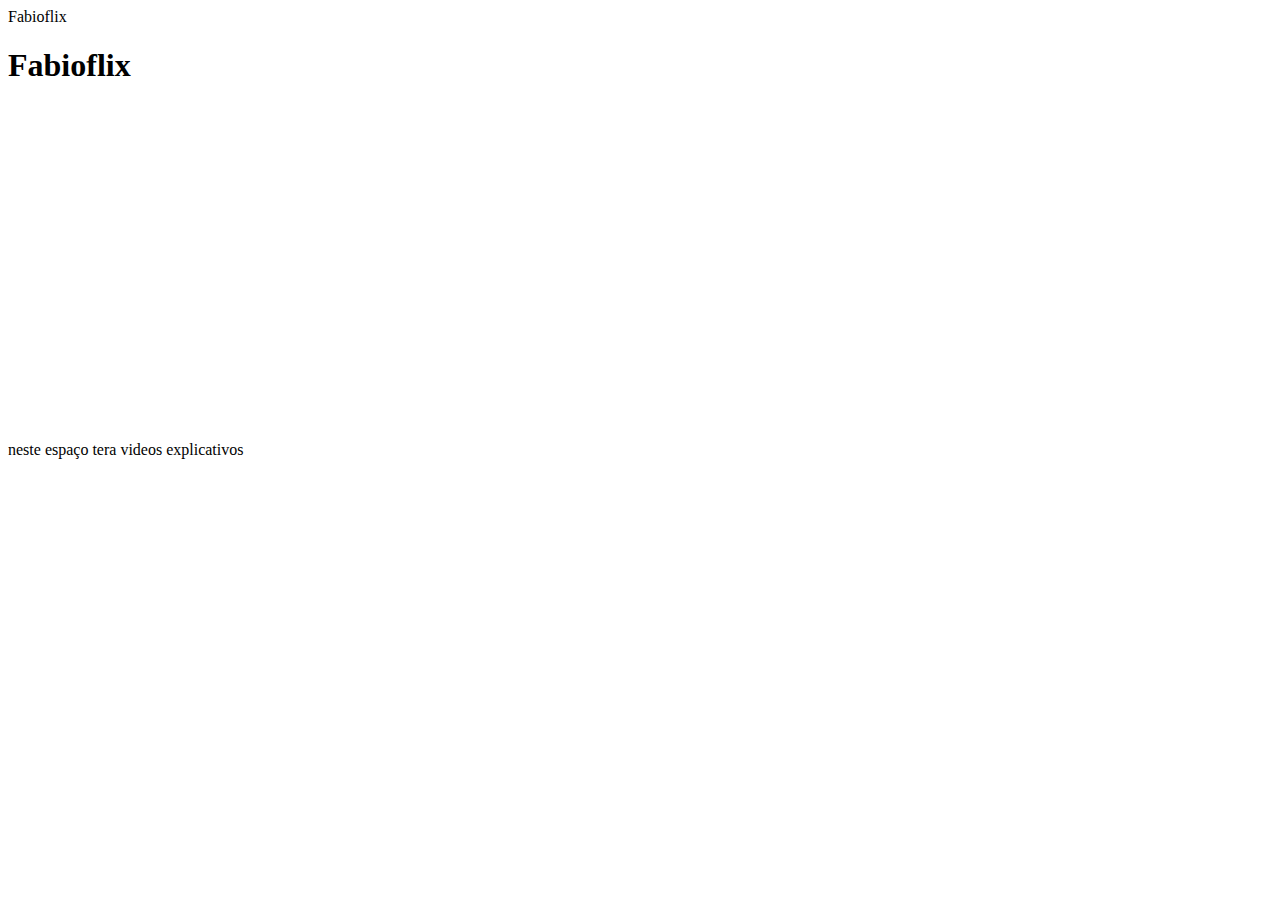
==== indx.html @ 76d66919 "addvideo1" ====
<!DOCTYPE html>
<html lang="pt-br">
<head>
    <meta charset="UTF-8">
    <meta name="viewport" content="width=device-width, initial-scale=1.0">
    <title>Fabioflix</title>
<body

  <header>Fabioflix</header>
    <H1>Fabioflix</H1> 
    <iframe width="560" height="315" src="https://www.youtube.com/embed/jImKLWqnexc?si=BWaaAuO6a2eyknLO" title="YouTube video player" frameborder="0" allow="accelerometer; autoplay; clipboard-write; encrypted-media; gyroscope; picture-in-picture; web-share" referrerpolicy="strict-origin-when-cross-origin" allowfullscreen></iframe>
 
    <p>neste espaço tera videos explicativos</p>
</body>
</html>
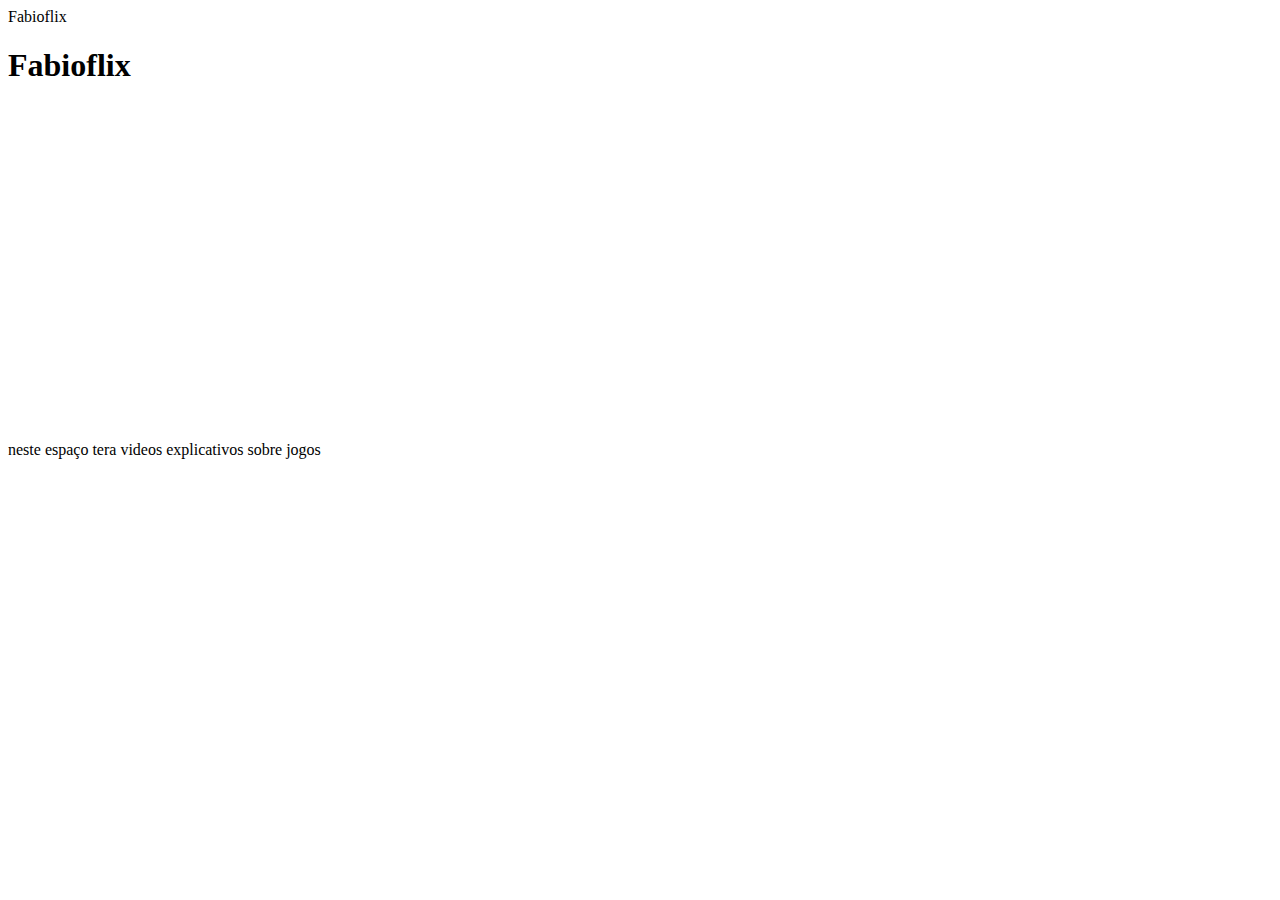
==== commit da42db49: "ensinandovideos" ====
--- a/indx.html
+++ b/indx.html
@@ -4,12 +4,13 @@
     <meta charset="UTF-8">
     <meta name="viewport" content="width=device-width, initial-scale=1.0">
     <title>Fabioflix</title>
+</head>
 <body
 
   <header>Fabioflix</header>
     <H1>Fabioflix</H1> 
     <iframe width="560" height="315" src="https://www.youtube.com/embed/jImKLWqnexc?si=BWaaAuO6a2eyknLO" title="YouTube video player" frameborder="0" allow="accelerometer; autoplay; clipboard-write; encrypted-media; gyroscope; picture-in-picture; web-share" referrerpolicy="strict-origin-when-cross-origin" allowfullscreen></iframe>
- 
-    <p>neste espaço tera videos explicativos</p>
+    <iframe width="560" height="315" src="https://www.youtube.com/embed/jImKLWqnexc?si=BWaaAuO6a2eyknLO" title="YouTube video player" frameborder="0" allow="accelerometer; autoplay; clipboard-write; encrypted-media; gyroscope; picture-in-picture; web-share" referrerpolicy="strict-origin-when-cross-origin" allowfullscreen></iframe>
+    <p>neste espaço tera videos explicativos sobre jogos</p>
 </body>
 </html>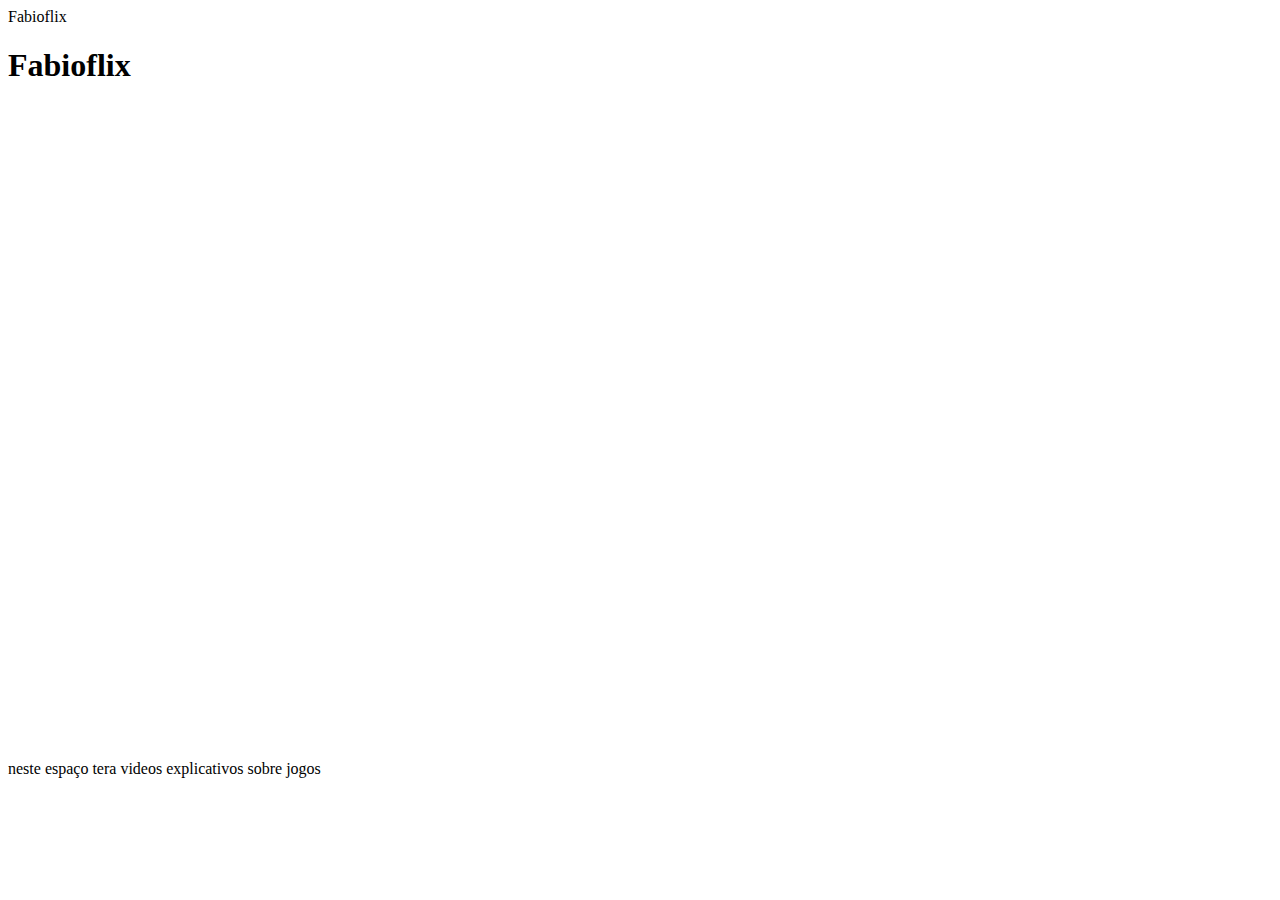
==== commit f3bd05b6: "camadaminerios" ====
--- a/indx.html
+++ b/indx.html
@@ -11,6 +11,14 @@
     <H1>Fabioflix</H1> 
     <iframe width="560" height="315" src="https://www.youtube.com/embed/jImKLWqnexc?si=BWaaAuO6a2eyknLO" title="YouTube video player" frameborder="0" allow="accelerometer; autoplay; clipboard-write; encrypted-media; gyroscope; picture-in-picture; web-share" referrerpolicy="strict-origin-when-cross-origin" allowfullscreen></iframe>
     <iframe width="560" height="315" src="https://www.youtube.com/embed/jImKLWqnexc?si=BWaaAuO6a2eyknLO" title="YouTube video player" frameborder="0" allow="accelerometer; autoplay; clipboard-write; encrypted-media; gyroscope; picture-in-picture; web-share" referrerpolicy="strict-origin-when-cross-origin" allowfullscreen></iframe>
+    <iframe width="560" height="315" src="https://www.youtube.com/embed/ErwupeNqVfY?si=BQUOPKwt9iyzmpYe" title="YouTube video player" frameborder="0" allow="accelerometer; autoplay; clipboard-write; encrypted-media; gyroscope; picture-in-picture; web-share" referrerpolicy="strict-origin-when-cross-origin" allowfullscreen></iframe>
+    
+
+
+
+
+
+
     <p>neste espaço tera videos explicativos sobre jogos</p>
 </body>
 </html>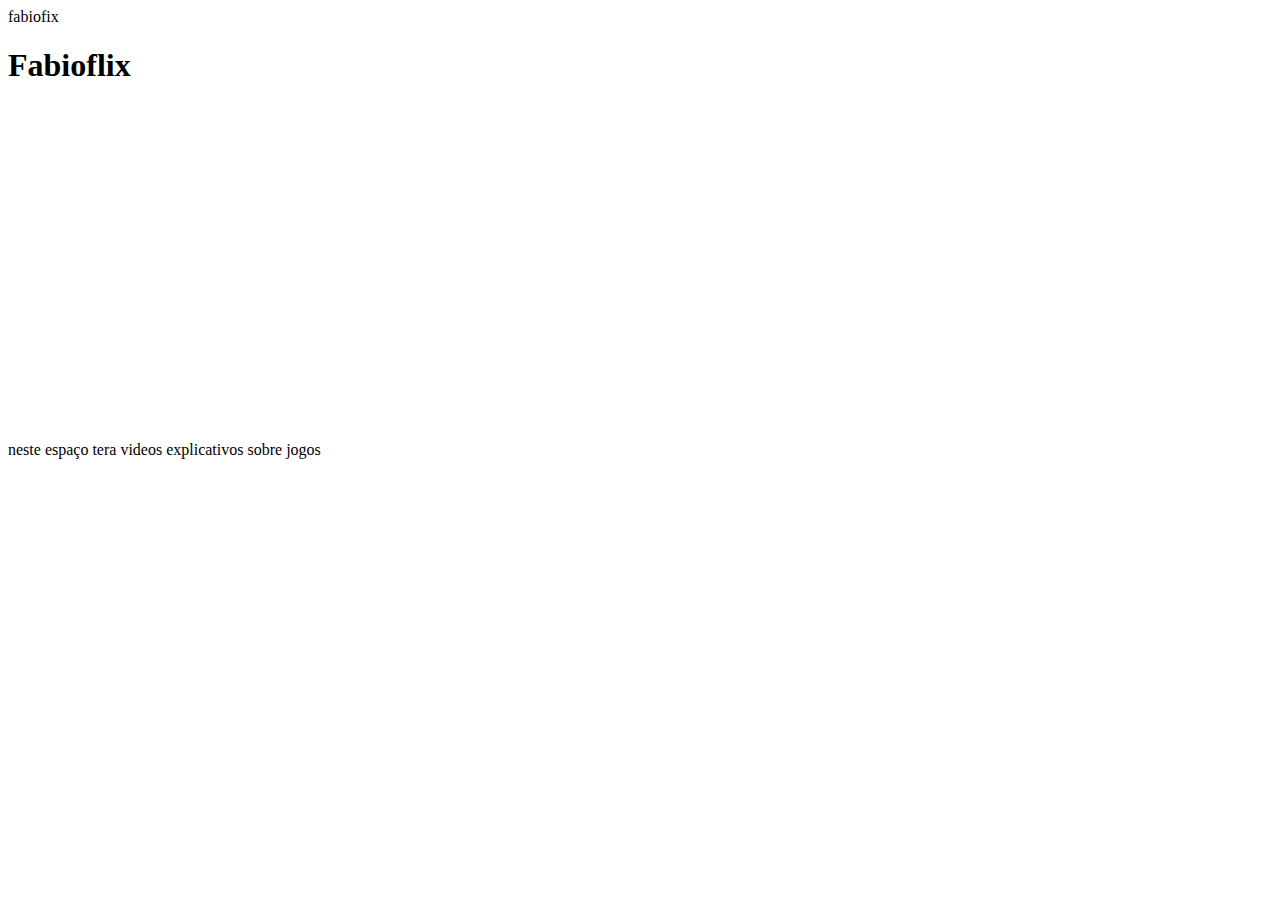
==== commit 9b376ee4: "video" ====
--- a/indx.html
+++ b/indx.html
@@ -6,12 +6,13 @@
     <title>Fabioflix</title>
 </head>
 <body
+ <header>
+    fabiofix
+  </header>
 
-  <header>Fabioflix</header>
+  
     <H1>Fabioflix</H1> 
     <iframe width="560" height="315" src="https://www.youtube.com/embed/jImKLWqnexc?si=BWaaAuO6a2eyknLO" title="YouTube video player" frameborder="0" allow="accelerometer; autoplay; clipboard-write; encrypted-media; gyroscope; picture-in-picture; web-share" referrerpolicy="strict-origin-when-cross-origin" allowfullscreen></iframe>
-    <iframe width="560" height="315" src="https://www.youtube.com/embed/jImKLWqnexc?si=BWaaAuO6a2eyknLO" title="YouTube video player" frameborder="0" allow="accelerometer; autoplay; clipboard-write; encrypted-media; gyroscope; picture-in-picture; web-share" referrerpolicy="strict-origin-when-cross-origin" allowfullscreen></iframe>
-    <iframe width="560" height="315" src="https://www.youtube.com/embed/ErwupeNqVfY?si=BQUOPKwt9iyzmpYe" title="YouTube video player" frameborder="0" allow="accelerometer; autoplay; clipboard-write; encrypted-media; gyroscope; picture-in-picture; web-share" referrerpolicy="strict-origin-when-cross-origin" allowfullscreen></iframe>
     
 
 
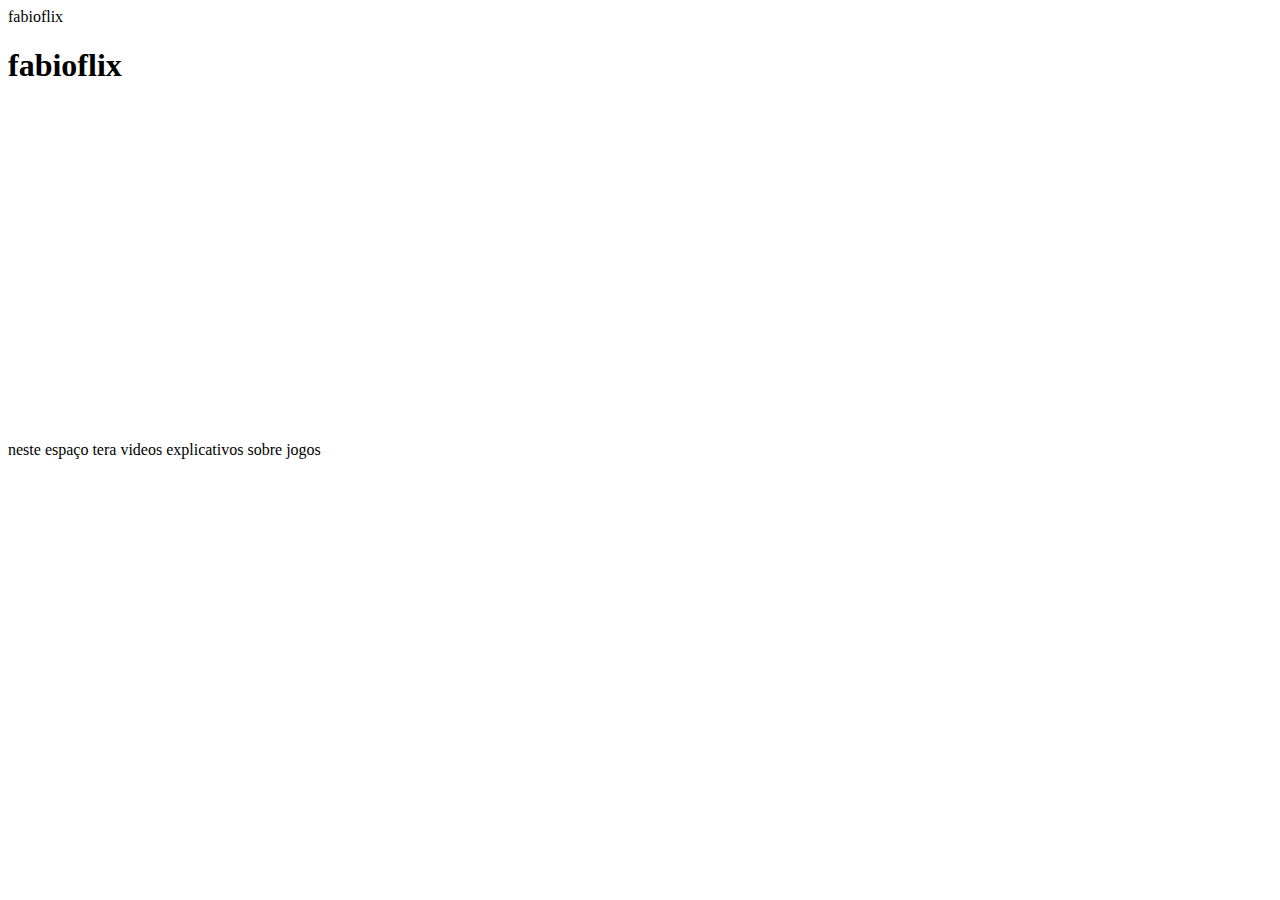
==== commit 04e92eab: "cabeçario" ====
--- a/indx.html
+++ b/indx.html
@@ -3,15 +3,15 @@
 <head>
     <meta charset="UTF-8">
     <meta name="viewport" content="width=device-width, initial-scale=1.0">
-    <title>Fabioflix</title>
+    <title>fabioflix</title>
 </head>
 <body
- <header>
-    fabiofix
-  </header>
+    <header>
+    fabioflix
+    </header>
 
   
-    <H1>Fabioflix</H1> 
+    <H1>fabioflix</H1> 
     <iframe width="560" height="315" src="https://www.youtube.com/embed/jImKLWqnexc?si=BWaaAuO6a2eyknLO" title="YouTube video player" frameborder="0" allow="accelerometer; autoplay; clipboard-write; encrypted-media; gyroscope; picture-in-picture; web-share" referrerpolicy="strict-origin-when-cross-origin" allowfullscreen></iframe>
     
 
